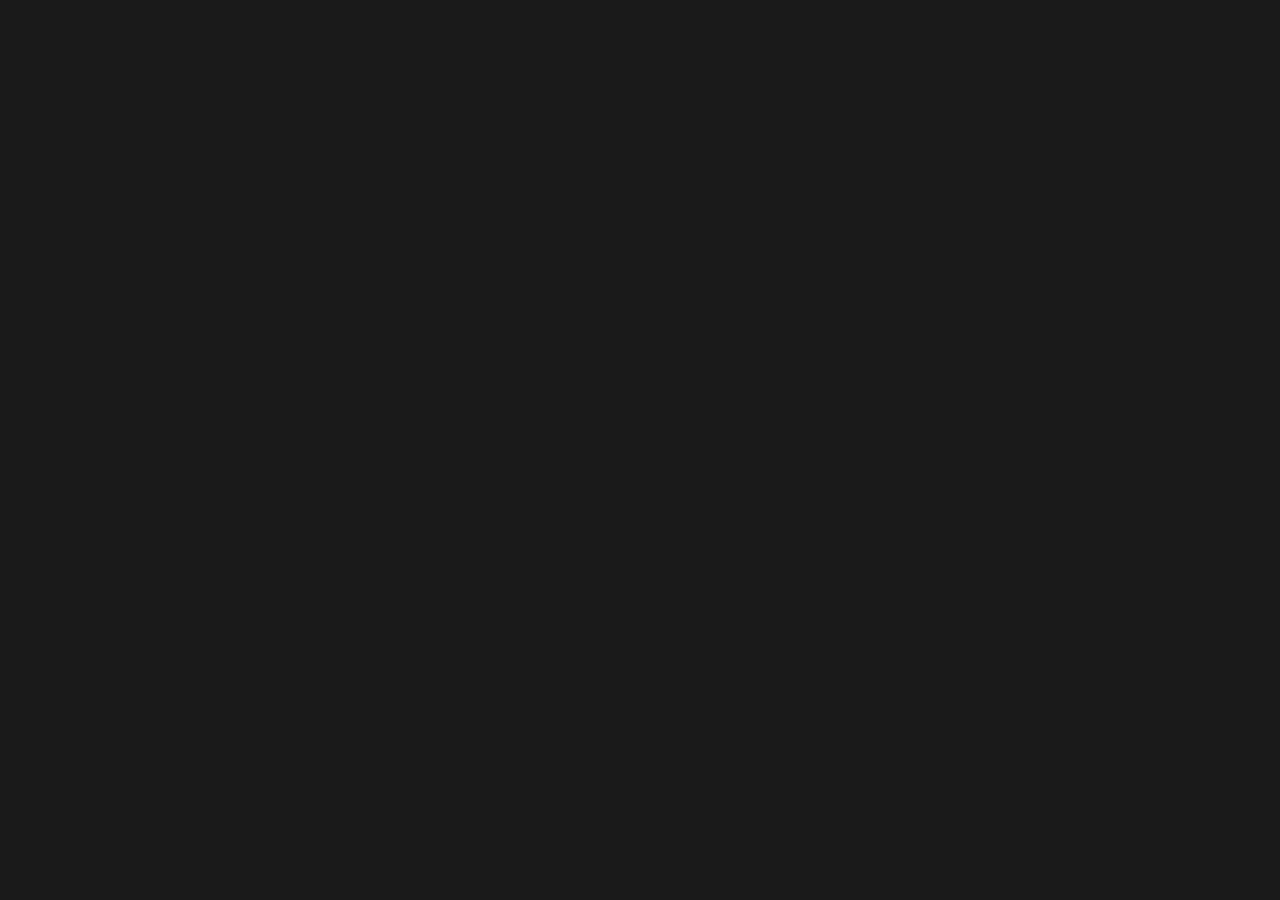
==== index.html @ 5239c280 "feat: create initial `index.html` establishing the main game layout, UI elements, and modals." ====
<!DOCTYPE html>
<html lang="en">

<head>
    <meta charset="UTF-8">
    <meta name="viewport" content="width=device-width, initial-scale=1.0, maximum-scale=1.0, user-scalable=no">
    <title>Gilded Depths</title>
    <link
        href="https://fonts.googleapis.com/css2?family=Cinzel:wght@400;700&family=Crimson+Text:ital,wght@0,400;0,700;1,400&family=Special+Elite&display=swap"
        rel="stylesheet">
    <link href="style.css?v=2" rel="stylesheet">



    <script type="importmap">
        {
            "imports": {
                "three": "https://unpkg.com/three@0.160.0/build/three.module.js",
                "three/addons/": "https://unpkg.com/three@0.160.0/examples/jsm/"
            }
        }
    </script>
    <script src="https://cdnjs.cloudflare.com/ajax/libs/tween.js/23.1.2/tween.umd.js"></script>
</head>

<body>
    <div class="sidebar">
        <div class="title-area">
            <img src="assets/images/logo.png" alt="Gilded Depths" style="width: 50%; height: auto; filter: drop-shadow(0 2px 4px #000);">
        </div>

        <div class="stat-block" id="sidebarStats" style="display: block;">
            <div style="display: flex; justify-content: space-between; align-items: flex-end;">
                <div style="flex-grow: 1;">
                    <div class="stat-label">Protagonist Vitality</div>
                    <div class="stat-value" id="hpValueSidebar">20</div>
                </div>
                <div style="text-align: right;">
                    <div class="stat-label">Floor</div>
                    <div class="stat-value" id="floorValue">1</div>
                </div>
            </div>
            <div class="health-bar" style="margin-top: 5px;">
                <div class="health-fill" id="hpBarSidebar" style="width: 100%"></div>
            </div>
            <div
                style="display: flex; justify-content: space-between; margin-top: 10px; font-size: 0.8rem; opacity: 0.8;">
                <div>Cleared: <span id="progressValue" style="color: var(--gold);">0 / 12</span></div>
                <div>Deck: <span id="deckValue" style="color: var(--gold);">44</span></div>
            </div>
        </div>

        <div class="stat-block" id="equippedWeaponSlot">
            <div class="stat-label">Main Armament</div>
            <div style="display: flex; align-items: center; gap: 10px; margin-top: 5px;">
                <div id="weaponArtSidebar"
                    style="width: 64px; height: 64px; background-size: cover; border: 1px solid var(--gold);"></div>
                <div>
                    <div id="weaponNameSidebar" style="font-weight: 700; color: var(--gold);">UNARMED</div>
                    <div id="weaponDurSidebar" style="font-size: 0.8rem; opacity: 0.7;">No limit</div>
                </div>
            </div>
        </div>

        <div class="log-container" id="gameLog">
            Welcome to the dungeon, traveler. Watch your step on the tiles.
        </div>

        <div style="margin-top: 15px; display: flex; flex-direction: column; gap:10px;">
            <button class="v2-btn" id="newGameBtn" style="width: 100%">NEW DIVE</button>
            <button class="v2-btn" id="viewToggleBtn" style="width: 100%; background:#444; color:#fff;">VIEW:
                3D</button>
        </div>
    </div>

    <div class="map-viewport" id="v3-container">
        <!-- Three.js renderer will be injected here -->
    </div>
    <canvas id="fxCanvas"
        style="position:fixed; top:0; left:0; width:100%; height:100%; pointer-events:none; z-index:5000;"></canvas>
    <!-- UI FX Canvas: renders textured projectiles and particles above the modal UI -->
    <canvas id="uiFxCanvas"
        style="position:fixed; top:0; left:0; width:100%; height:100%; pointer-events:none; z-index:99980;"></canvas>

    <!-- Avatar Selection Modal -->
    <div class="avatar-modal" id="avatarModal" style="display: none;">
        <div style="text-align: center;">
            <h2
                style="font-family: 'Cinzel', serif; color: var(--gold); font-size: 3rem; margin-bottom: 40px; text-shadow: 0 0 20px #000;">
                Choose Your Avatar</h2>
            <div class="avatar-options">
                <div class="avatar-card" onclick="selectAvatar('m')">
                    <div class="avatar-img" style="background-image: url('assets/images/rest_m_large.png')"></div>
                </div>
                <div class="avatar-card" onclick="selectAvatar('f')">
                    <div class="avatar-img" style="background-image: url('assets/images/rest_f_large.png')"></div>
                </div>
            </div>
        </div>
    </div>

    <!-- Encounter Modal -->
    <div class="modal-overlay" id="combatModal">

        <div class="combat-container" id="combatContainer">
            <div class="enemy-area" id="enemyArea">
                <!-- Cards inject here -->
            </div>

            <div class="player-combat-area">
                <!-- Segment 1: Consolidated Stats Area -->
                <div class="combat-segment-stats">
                    <div class="combat-message" id="combatMessage">Room Encounter! Pick 3 cards...</div>

                    <div class="stat-subgrid">
                        <!-- Col 1: Vitality & Meta -->
                        <div class="stat-col vitality">
                            <div class="stat-inline-header">
                                <div class="stat-label">PROTAGONIST VITALITY</div>
                                <div class="stat-label">FLOOR</div>
                            </div>
                            <div class="stat-main-values">
                                <div class="stat-value" id="hpValueModal">20</div>
                                <div class="stat-value" id="floorValueModal">1</div>
                            </div>
                            <div class="health-bar-container">
                                <div class="health-fill" id="hpBarModal"></div>
                            </div>
                            <div class="stat-meta-row">
                                <div>Cleared: <span id="progressValueModal" style="color:#fff;">2 / 12</span></div>
                                <div>Deck: <span id="deckValueModal" style="color:#fff;">40</span></div>
                            </div>
                        </div>

                        <!-- Col 2: Armament -->
                        <div class="stat-col armament">
                            <div class="stat-label" style="margin-bottom: 5px;">MAIN ARMAMENT</div>
                            <div class="weapon-info-row">
                                <div id="weaponArtModal" class="weapon-art-combat"></div>
                                <div class="weapon-text">
                                    <div id="weaponNameModal" class="weapon-name">BARE HANDS</div>
                                    <div id="weaponLastDealModal" class="weapon-detail">No limit</div>
                                    <div class="soul-coins-modal">Soul Coins: <span id="soulCoinsValueModal">0</span>
                                    </div>
                                </div>
                            </div>
                        </div>
                    </div>

                    <!-- Action Buttons Grounded in Segment 1 -->
                    <div class="btn-group" style="margin-top: 10px;">
                        <button class="v2-btn" id="modalAvoidBtn" disabled>TACTICAL RETREAT</button>
                        <button class="v2-btn" id="exitCombatBtn" style="display:none">CONTINUE ON</button>
                        <button class="v2-btn" id="descendBtn"
                            style="display:none; background: var(--gold); color: #000;">DESCEND</button>
                    </div>
                </div>

                <!-- Segment 2: Combat Inventory -->
                <div class="combat-segment-inventory">
                    <div class="stat-label" style="text-align:center; margin-bottom:5px;">Provisioning</div>
                    <div id="combatInventory" class="combat-inventory-grid">
                        <!-- Slots injected by JS -->
                    </div>
                </div>

                <!-- Segment 3: Trophy Shelf -->
                <div class="combat-segment-trophies">
                    <div class="stat-label" style="text-align:center; margin-bottom:5px;">Spoils</div>
                    <div class="trophy-container" id="trophyShelf">
                        <!-- Mini slain cards here -->
                    </div>
                </div>
            </div>
        </div>
    </div>
    </div>
    <!-- Bonfire UI -->
    <div id="bonfireUI"
        style="display:none; flex-direction:column; align-items:center; justify-content:center; width:calc(100% - 320px); height:100%; text-align:center;">
        <h2
            style="font-family:'Cinzel'; font-size:3rem; color:#ff6600; text-shadow:0 0 20px #ff4400; margin-bottom:20px;">
            BONFIRE LIT</h2>

        <!-- Avatar Rest Image -->
        <div id="bonfireImage"
            style="width:200px; height:300px; background-size:cover; background-position:center; border:4px solid #444; margin-bottom:20px; box-shadow:0 0 30px #ff4400;">
        </div>

        <div style="font-style:italic; margin-bottom:40px; color:#aaa;" id="bonfireStatus">Respite available.</div>
        <div style="display:flex; flex-direction:column; gap:20px; width:300px; margin:0 auto;">
            <button class="v2-btn" onclick="handleBonfire(1)" id="btnRest1">Light Rest (+5 HP) <span
                    style="font-size:0.8em; opacity:0.7;">(1 cost)</span></button>
            <button class="v2-btn" onclick="handleBonfire(2)" id="btnRest2">Deep Rest (+10 HP) <span
                    style="font-size:0.8em; opacity:0.7;">(2 costs)</span></button>
            <button class="v2-btn" onclick="handleBonfire(3)" id="btnRest3">Full Sleep (+15 HP) <span
                    style="font-size:0.8em; opacity:0.7;">(3 costs)</span></button>
            <button class="v2-btn" id="bonfireNotNowBtn"
                style="background:#555; color:#fff; margin-top:20px;">Leave</button>
        </div>
    </div>
    </div>

    <script type="module" src="scoundrel-3d.js"></script>
</body>

</html>
---- style.css ----
:root {
    --parchment: #f4e8d0;
    --ink: #1a1a1a;
    --blood: #8b0000;
    --gold: #d4af37;
    --shadow: rgba(0, 0, 0, 0.6);
    --grid-line: rgba(26, 26, 26, 0.1);
}

* {
    margin: 0;
    padding: 0;
    box-sizing: border-box;
    touch-action: manipulation;
}

body {
    background-color: #120d0a;
    color: var(--parchment);
    font-family: 'Crimson Text', serif;
    height: 100vh;
    width: 100vw;
    overflow: hidden;
    display: flex;
}

/* --- Sidebar Stats (Always Visible) --- */
.sidebar {
    display: none !important; /* Hidden as requested */
    width: 320px;
    background: url('assets/images/individuals/block_007.png') repeat;
    border-right: 4px solid #000;
    display: flex;
    flex-direction: column;
    padding: 20px;
    z-index: 2000;
    box-shadow: 5px 0 15px rgba(0, 0, 0, 0.8);
    transition: transform 0.3s ease;
}

.title-area {
    text-align: center;
    margin-bottom: 30px;
    border-bottom: 2px solid var(--gold);
    padding-bottom: 15px;
}

h1 {
    font-family: 'Cinzel', serif;
    font-size: 2.2rem;
    color: var(--gold);
    text-shadow: 2px 2px 2px #000;
}

.stat-block {
    background: rgba(0, 0, 0, 0.7);
    border: 1px solid var(--gold);
    padding: 15px;
    margin-bottom: 20px;
    position: relative;
    box-shadow: inset 0 0 10px #000;
}

.stat-label {
    font-family: 'Special Elite', cursive;
    font-size: 0.9rem;
    color: var(--gold);
    text-transform: uppercase;
    letter-spacing: 1px;
}

.stat-value {
    font-size: 2.8rem;
    font-weight: 700;
    text-align: right;
    line-height: 1;
}

.health-bar {
    height: 12px;
    background: #000;
    border: 1px solid #444;
    margin-top: 10px;
    width: 100%;
}

.health-fill {
    height: 100%;
    background: linear-gradient(to right, #800, #d00);
    transition: width 0.4s ease;
}

.weapon-card-mini {
    margin-top: 10px;
    padding: 10px;
    background: rgba(255, 255, 255, 0.05);
    border: 1px dashed var(--gold);
    font-size: 1.1rem;
    animation: fadeIn 0.5s ease-out;
}

@keyframes fadeIn {
    from {
        opacity: 0;
        transform: translateY(5px);
    }

    to {
        opacity: 1;
        transform: translateY(0);
    }
}

.log-container {
    flex-grow: 1;
    background: rgba(0, 0, 0, 0.4);
    padding: 10px;
    font-size: 0.9rem;
    overflow-y: auto;
    border: 1px solid #333;
    font-style: italic;
}

/* --- Main Map Area --- */
.map-viewport {
    flex-grow: 1;
    position: relative;
    background: #1a1a1a;
    overflow: hidden;
}

#dungeonCanvas {
    width: 100%;
    height: 100%;
    display: block;
}

/* --- Combat Modal (Pokemon Style) --- */
.modal-overlay {
    position: fixed;
    top: 0;
    left: 0;
    width: 100vw;
    height: 100vh;
    background: rgba(0, 0, 0, 0.85);
    z-index: 6000;
    /* Raised above FX canvas so it properly darkens the 3D map */
    display: none;
    justify-content: flex-end;
    /* Keep sidebar visible or simulate it */
}

/* UI FX elements (spawned during modal interactions) */
.ui-fx {
    position: fixed;
    pointer-events: none;
    will-change: transform, opacity;
    transform-origin: center;
    mix-blend-mode: screen;
    /* more visible on dark modal background */
}

.ui-fx img {
    display: block;
    width: 48px;
    height: 48px;
    user-select: none;
    pointer-events: none;
    filter: drop-shadow(0 12px 26px rgba(0, 0, 0, 0.7)) brightness(1.6) saturate(1.2);
}

/* UI projectile specific */
.ui-projectile {
    z-index: 99990;
    /* well above modal overlay content */
}

.ui-projectile img {
    width: auto;
    height: auto;
    max-width: 96px;
    max-height: 96px;
    filter: brightness(1.9) saturate(1.3) drop-shadow(0 12px 36px rgba(0, 0, 0, 0.8));
}

/* Small full-screen hit flash for impact clarity */
.ui-hit-flash {
    position: fixed;
    left: 0;
    top: 0;
    right: 0;
    bottom: 0;
    pointer-events: none;
    mix-blend-mode: screen;
    background: radial-gradient(circle at var(--fx-x, 50%) var(--fx-y, 50%), rgba(255, 220, 180, 0.45) 0%, rgba(255, 160, 120, 0.12) 20%, transparent 45%);
    opacity: 0;
    transition: opacity 240ms ease-out, transform 240ms ease-out;
    z-index: 99999;
    /* above ui canvas */
}

.ui-hit-flash.show {
    opacity: 1;
    transform: scale(1.01);
}

/* Subtle flash used when impact is over the player's HP UI */
.ui-hit-flash.small {
    mix-blend-mode: normal;
    /* avoid strong brightening */
    background: radial-gradient(circle at var(--fx-x, 50%) var(--fx-y, 50%), rgba(255, 220, 180, 0.18) 0%, rgba(255, 160, 120, 0.06) 12%, transparent 28%);
    transition: opacity 120ms ease-out, transform 120ms ease-out;
}

.ui-hit-flash.small.show {
    opacity: 1;
    transform: scale(1.0);
}

/* UI FX canvas styling */
#uiFxCanvas {
    position: fixed;
    top: 0;
    left: 0;
    width: 100%;
    height: 100%;
    pointer-events: none;
    z-index: 99980;
    /* above modal overlay but below full-screen flash */
    mix-blend-mode: screen;
    /* helps UI particles read over dark modal */
}


.combat-container {
    width: 100%;
    height: 100%;
    position: relative;
    display: flex;
    flex-direction: column;
    padding: 40px;
    justify-content: flex-start; /* Align content to top since dock is fixed bottom */
}

/* Top Right: Enemy Cards */
.enemy-area {
    align-self: flex-end;
    display: flex;
    gap: 20px;
    max-width: 800px;
    flex-wrap: wrap;
    justify-content: flex-end;
    margin-top: 60px; /* Spacing from top */
}

/* Boss Fight Grid Layout */
.enemy-area.boss-grid {
    display: grid;
    grid-template-columns: 160px 220px 160px;
    grid-template-rows: 220px 140px 140px;
    gap: 20px;
    justify-content: center;
    align-content: center;
    width: 100%;
    max-width: 800px;
    margin: 0 auto;
}

.card.boss-guardian {
    grid-column: 2;
    grid-row: 1;
    width: 100%;
    height: 100%;
    z-index: 10;
    border-color: #ff0000;
    box-shadow: 0 0 30px #8b0000;
}

.card.boss-weapon,
.card.boss-potion,
.card.boss-armor {
    border-color: #8b0000;
    box-shadow: 0 0 15px rgba(139, 0, 0, 0.6);
}

.card.boss-weapon {
    grid-column: 1;
    grid-row: 2;
    justify-self: end;
}

.card.boss-potion {
    grid-column: 3;
    grid-row: 2;
    justify-self: start;
}

.card.boss-armor {
    grid-column: 2;
    grid-row: 3;
    justify-self: center;
}

/* Bottom: Player Combat Info (Redesigned as 3 segments) */
.player-combat-area {
    align-self: stretch;
    background: rgba(0, 0, 0, 0.45);
    border-top: 4px solid var(--gold);
    display: flex;
    padding: 0;
    /* Remove padding to handle segments internally */
    min-height: 120px;
    box-shadow: 0 -10px 30px rgba(0, 0, 0, 0.5);
    backdrop-filter: blur(8px);
}

/* New Dock Mode for Player Area */
.player-combat-area.dock-mode {
    position: fixed;
    bottom: 0;
    left: 0;
    width: 100%;
    z-index: 7000; /* Above modal overlay */
    background: rgba(0, 0, 0, 0.9);
    border-top: 2px solid var(--gold);
    box-shadow: 0 -5px 25px rgba(0,0,0,0.8);
}

.combat-segment-stats,
.combat-segment-inventory,
.combat-segment-trophies {
    flex: 1;
    padding: 10px;
    display: flex;
    flex-direction: column;
    border-right: 1px solid rgba(212, 175, 55, 0.2);
}

.combat-segment-trophies {
    border-right: none;
}

.combat-segment-stats {
    flex: 1.6;
    /* More room for consolidated info */
    justify-content: flex-start;
}

.stat-subgrid {
    display: flex;
    gap: 20px;
    margin-top: 5px;
    align-items: flex-start;
}

.stat-col {
    flex: 1;
    display: flex;
    flex-direction: column;
    min-width: 0;
}

.stat-inline-header {
    display: flex;
    justify-content: space-between;
}

.stat-main-values {
    display: flex;
    justify-content: space-between;
    align-items: baseline;
}

.stat-value {
    font-size: 1.5rem;
    font-weight: 700;
    line-height: 1;
    color: #fff;
}

.stat-meta-row {
    display: flex;
    justify-content: space-between;
    font-size: 0.7rem;
    color: var(--gold);
    margin-top: 5px;
    opacity: 0.9;
}

.weapon-info-row {
    display: flex;
    gap: 12px;
    align-items: center;
}

.weapon-art-combat {
    width: 42px;
    height: 42px;
    background: rgba(0, 0, 0, 0.5);
    border: 1px solid var(--gold);
    background-size: 900% 100%;
    flex-shrink: 0;
}

.weapon-text {
    display: flex;
    flex-direction: column;
    gap: 2px;
}

.soul-coins-modal {
    margin-top: 4px;
    color: var(--gold);
    font-size: 0.9rem;
    font-weight: 700;
}

.health-bar-container {
    height: 10px;
    background: #000;
    border: 1px solid #444;
    margin-top: 5px;
    position: relative;
    overflow: hidden;
}

.weapon-name {
    font-weight: 700;
    font-size: 1rem;
    color: var(--gold);
    text-transform: uppercase;
}

.weapon-detail {
    font-size: 0.8rem;
    font-style: italic;
    opacity: 0.7;
}

/* Middle: Inventory Flex Row */
.combat-segment-inventory {
    flex: 1.5;
    justify-content: center;
    align-items: center;
}

.combat-inventory-grid {
    display: flex;
    flex-wrap: wrap;
    gap: 10px;
    width: 100%;
    justify-content: center;
}

.combat-inventory-grid>div {
    width: 48px;
    height: 48px;
    background: rgba(255, 255, 255, 0.05);
    border: 1px solid rgba(212, 175, 55, 0.4);
    box-shadow: 0 4px 10px rgba(0, 0, 0, 0.3);
    flex-shrink: 0;
}

/* Right: Trophy Shelf */
.trophy-container {
    flex-grow: 1;
    display: flex;
    flex-wrap: wrap;
    gap: 8px;
    padding: 10px 0;
    overflow-y: auto;
    align-content: flex-start;
}

.mini-trophy {
    width: 32px;
    height: 44px;
    padding: 2px;
}

.card {
    width: 160px;
    aspect-ratio: 2.5/3.5;
    background: rgba(244, 232, 208, 0.1);
    /* Very faint parchment tint */
    color: var(--parchment);
    border-radius: 8px;
    border: 6px solid #222;
    padding: 12px;
    display: flex;
    flex-direction: column;
    cursor: pointer;
    transition: transform 0.2s, box-shadow 0.2s;
    position: relative;
    box-shadow: 0 10px 20px rgba(0, 0, 0, 0.5);
    overflow: hidden;
    /* Keep art inside */
    transform-style: preserve-3d;
    /* allow 3D flip */
    backface-visibility: hidden;
}

/* Card death flip (3D) */
.card.dead-flip {
    transform-origin: center;
    transform: rotateX(90deg) scale(0.6);
    opacity: 0;
    transition: transform 420ms cubic-bezier(0.2, 0.8, 0.2, 1), opacity 320ms ease;
}

.card:hover {
    transform: translateY(-20px) scale(1.05);
    box-shadow: 0 15px 30px rgba(0, 0, 0, 0.8), 0 0 20px var(--gold);
}

.card.monster {
    background-color: rgba(139, 0, 0, 0.2);
    color: var(--parchment);
    border-color: #8b0000;
}

.card.weapon {
    background-color: rgba(68, 68, 68, 0.4);
    color: var(--parchment);
    border-color: #444;
}

.card.potion {
    background-color: rgba(0, 102, 0, 0.2);
    color: var(--parchment);
    border-color: #006600;
}

.card.gift {
    background-color: rgba(212, 175, 55, 0.2);
    color: var(--gold);
    border-color: var(--gold);
    box-shadow: 0 0 15px var(--gold);
}

.card.bonfire {
    background-color: rgba(255, 102, 0, 0.2);
    color: #ff6600;
    border-color: #ff6600;
    box-shadow: 0 0 15px #ff6600;
}

.card .suit {
    font-size: 2.5rem;
    line-height: 1;
    margin-bottom: 5px;
}

.card .val {
    font-family: 'Cinzel', serif;
    font-size: 3rem;
    font-weight: 700;
    line-height: 1;
}

.card .name {
    font-family: 'Special Elite', cursive;
    font-size: 0.85rem;
    margin-top: auto;
    background: rgba(0, 0, 0, 0.7);
    color: #fff;
    padding: 5px;
    text-transform: uppercase;
    border-top: 1px solid var(--gold);
}

.card-art-container {
    position: absolute;
    top: 0;
    left: 0;
    width: 100%;
    height: 100%;
    background-size: 900% 100%;
    z-index: 0;
    filter: brightness(0.7);
}

.card .suit,
.card .val,
.card .name {
    position: relative;
    z-index: 1;
    text-shadow: 2px 2px 4px #000;
}

/* Trophy Styles */
.trophy-container {
    flex-grow: 1;
    display: flex;
    flex-wrap: wrap;
    gap: 8px;
    padding-left: 20px;
    border-left: 1px solid rgba(212, 175, 55, 0.3);
    max-height: 90px;
    overflow-y: auto;
    align-content: flex-start;
}

.mini-trophy {
    width: 40px;
    aspect-ratio: 2.5/3.5;
    background: #2e1a1a;
    border: 1px solid #800;
    color: #d00;
    display: flex;
    flex-direction: column;
    align-items: center;
    justify-content: center;
    font-size: 0.7rem;
    font-family: 'Special Elite', cursive;
    border-radius: 2px;
    position: relative;
}

.mini-trophy .suit {
    font-size: 0.9rem;
    line-height: 1;
    margin-bottom: 1px;
}

.mini-trophy .val {
    font-weight: bold;
    font-size: 0.8rem;
    line-height: 1;
}

.mini-trophy.red {
    color: #800;
    border-color: #800;
    background: #fff;
}

.mini-trophy.black {
    color: #333;
    border-color: #333;
    background: #eee;
}

/* Deal Animation */
@keyframes cardDeal {
    from {
        transform: translate(-300px, -200px) rotate(-45deg);
        opacity: 0;
    }

    to {
        transform: translate(0, 0) rotate(0deg);
        opacity: 1;
    }
}

.card.dealing {
    animation: cardDeal 0.5s cubic-bezier(0.175, 0.885, 0.32, 1.275) backwards;
}

.combat-message {
    font-family: 'Special Elite', cursive;
    font-size: 1.5rem;
    color: var(--parchment);
    margin-bottom: 10px;
    min-height: 2em;
    /* Ensure stability during text updates */
    display: flex;
    align-items: center;
}

.btn-group {
    display: flex;
    gap: 15px;
}

.v2-btn {
    background: var(--gold);
    color: #000;
    border: none;
    padding: 12px 24px;
    font-family: 'Cinzel', serif;
    font-weight: 700;
    font-size: 1rem;
    cursor: pointer;
    box-shadow: 4px 4px 0 var(--ink);
}

.v2-btn:hover {
    background: #fff;
}

.v2-btn:disabled {
    opacity: 0.4;
    cursor: not-allowed;
}

/* Mobile Adjustments */
@media (max-width: 900px) {
    body {
        flex-direction: column-reverse;
    }

    .sidebar {
        width: 100%;
        height: 200px;
        border-right: none;
        border-top: 4px solid var(--ink);
    }

    .combat-container {
        width: 100%;
    }
}

/* Avatar Selection */
.avatar-modal {
    position: fixed;
    top: 0;;
    left: 0;
    width: 100%;
    height: 100%;
    background: rgba(0, 0, 0, 0.9);
    display: flex;
    justify-content: center;
    align-items: center;
    z-index: 6000;
}

.avatar-options {
    display: flex;
    gap: 40px;
    max-width: 900px;
}

.avatar-card {
    width: 300px;
    cursor: pointer;
    transition: transform 0.2s, box-shadow 0.2s;
    border: 4px solid transparent;
    text-align: center;
}

.avatar-card:hover {
    transform: scale(1.05);
    border-color: var(--gold);
    box-shadow: 0 0 30px var(--gold);
}

.avatar-img {
    width: 100%;
    aspect-ratio: 2/3;
    background-size: cover;
    background-position: center;
    margin-bottom: 20px;
}

.avatar-card span {
    font-family: 'Cinzel', serif;
    font-size: 1.5rem;
    color: var(--gold);
    display: block;
}

/* Animated Card */
@keyframes anime-card-art {
    0% {
        background-position: 0% 0%;
    }

    100% {
        background-position: 100% 0%;
    }
}

.animated-card-art {
    animation: anime-card-art 2s steps(24) infinite !important;
}

#merchantPortrait {
    position: fixed;
    z-index: 6001;
    pointer-events: none;
    display: none;
    /* Controlled by JS */
    flex-direction: column;
    justify-content: flex-end;
    transition: height 0.3s ease-out, bottom 0.3s ease-out;
}

#merchantPortrait img {
    height: 100%;
    width: auto;
    filter: drop-shadow(0 0 15px rgba(0, 0, 0, 0.6));
    object-fit: contain;
}

/* Floating Control Box */
.control-box {
    position: fixed;
    top: 20px;
    left: 20px;
    width: 320px;
    max-height: 400px;
    background: rgba(0, 0, 0, 0.7);
    border: 1px solid var(--gold);
    padding: 15px;
    z-index: 5000;
    display: flex;
    flex-direction: column;
    gap: 10px;
    pointer-events: auto;
}

/* --- Bonfire UI --- */
#bonfireUI {
    position: fixed;
    top: 0;
    left: 0;
    width: 100% !important;
    height: 100% !important;
    z-index: 6500; /* Above modal overlay (6000), below Dock (7000) */
    display: none; /* Toggled by JS */
    flex-direction: column;
    align-items: center;
    justify-content: center;
    padding-bottom: 220px; /* Increased to ensure buttons clear the dock */
    pointer-events: auto;
}

#bonfireUI h2 {
    color: var(--gold);
    font-family: 'Cinzel', serif;
    font-size: 3rem;
    margin-bottom: 20px;
    text-shadow: 0 2px 4px #000;
}

#bonfireStatus {
    font-size: 1.5rem;
    color: #fff;
    margin-bottom: 30px;
}

#bonfireImage {
    width: 300px;
    height: 300px;
    margin-bottom: 30px;
}

/* --- Title Screen / Attract Mode --- */
#gameLogo {
    position: fixed;
    top: 15%;
    left: 50%;
    transform: translateX(-50%);
    width: 600px;
    max-width: 90%;
    z-index: 5500; /* Below modal (6000), above 3D (0) */
    pointer-events: none;
    filter: drop-shadow(0 0 20px #000);
    transition: opacity 1s ease;
}

/* --- Inventory Modal (Diablo Style) --- */
#inventoryModal {
    display: none; /* Toggled by JS */
    align-items: center;
    justify-content: center;
    z-index: 7500; /* Above dock (7000) */
}

.inventory-content {
    width: 900px;
    max-width: 95vw;
    height: 700px;
    max-height: 90vh;
    background: rgba(10, 10, 10, 0.95);
    border: 2px solid var(--gold);
    box-shadow: 0 0 50px rgba(0,0,0,0.8);
    display: grid;
    grid-template-columns: 1fr 1fr;
    grid-template-rows: 1fr 120px;
    padding: 20px;
    gap: 20px;
    position: relative;
}

.inventory-left {
    grid-column: 1;
    grid-row: 1;
    position: relative;
    border: 1px solid #333;
    background: #151515;
    display: flex;
    justify-content: center;
    align-items: center;
}

.paper-doll {
    width: 300px;
    height: 450px;
    background-size: contain;
    background-repeat: no-repeat;
    background-position: center;
    position: relative;
}

/* Equipment Slots positioned over the doll */
.equip-slot {
    position: absolute;
    width: 64px;
    height: 64px;
    background: rgba(255, 255, 255, 0.05);
    border: 1px solid var(--gold);
    box-shadow: inset 0 0 10px #000;
    cursor: pointer;
}

.equip-slot.head { top: 10px; left: 118px; }
.equip-slot.chest { top: 100px; left: 118px; }
.equip-slot.hands { top: 180px; left: 20px; } /* Left side */
.equip-slot.weapon { top: 180px; right: 20px; } /* Right side (Main Hand) */
.equip-slot.legs { top: 300px; left: 118px; }

.inventory-right {
    grid-column: 2;
    grid-row: 1;
    display: flex;
    flex-direction: column;
}

.backpack-grid {
    display: grid;
    grid-template-columns: repeat(6, 1fr);
    grid-template-rows: repeat(4, 1fr);
    gap: 5px;
    margin-top: 10px;
}

.inv-slot {
    aspect-ratio: 1;
    background: rgba(50, 50, 50, 0.3);
    border: 1px solid #444;
    cursor: pointer;
    position: relative;
}

.inv-slot:hover { border-color: #888; }

.inventory-bottom {
    grid-column: 1 / span 2;
    grid-row: 2;
    border-top: 1px solid #333;
    padding-top: 10px;
}

.hotbar-grid {
    display: flex;
    gap: 10px;
    margin-top: 10px;
}

/* --- Inventory Modal (Diablo Style) --- */
#inventoryModal {
    display: none; /* Toggled by JS */
    align-items: center;
    justify-content: center;
    z-index: 7500; /* Above dock (7000) */
}

.inventory-content {
    width: 900px;
    max-width: 95vw;
    height: 700px;
    max-height: 90vh;
    background: rgba(10, 10, 10, 0.95);
    border: 2px solid var(--gold);
    box-shadow: 0 0 50px rgba(0,0,0,0.8);
    display: grid;
    grid-template-columns: 1fr 1fr;
    grid-template-rows: 1fr 120px;
    padding: 20px;
    gap: 20px;
    position: relative;
}

.inventory-left {
    grid-column: 1;
    grid-row: 1;
    position: relative;
    border: 1px solid #333;
    background: #151515;
    display: flex;
    justify-content: center;
    align-items: center;
}

.paper-doll {
    width: 300px;
    height: 450px;
    background-size: contain;
    background-repeat: no-repeat;
    background-position: center;
    position: relative;
}

/* Equipment Slots positioned over the doll */
.equip-slot {
    position: absolute;
    width: 64px;
    height: 64px;
    background: rgba(255, 255, 255, 0.05);
    border: 1px solid var(--gold);
    box-shadow: inset 0 0 10px #000;
    cursor: pointer;
}

.equip-slot.head { top: 10px; left: 118px; }
.equip-slot.chest { top: 100px; left: 118px; }
.equip-slot.hands { top: 180px; left: 20px; } /* Left side */
.equip-slot.weapon { top: 180px; right: 20px; } /* Right side (Main Hand) */
.equip-slot.legs { top: 300px; left: 118px; }

.inventory-right {
    grid-column: 2;
    grid-row: 1;
    display: flex;
    flex-direction: column;
}

.backpack-grid {
    display: grid;
    grid-template-columns: repeat(6, 1fr);
    grid-template-rows: repeat(4, 1fr);
    gap: 5px;
    margin-top: 10px;
}

.inv-slot {
    aspect-ratio: 1;
    background: rgba(50, 50, 50, 0.3);
    border: 1px solid #444;
    cursor: pointer;
    position: relative;
}

.inv-slot:hover { border-color: #888; }

.inventory-bottom {
    grid-column: 1 / span 2;
    grid-row: 2;
    border-top: 1px solid #333;
    padding-top: 10px;
    display: flex;
    gap: 20px;
}

.hotbar-grid {
    display: flex;
    gap: 10px;
    margin-top: 10px;
}

.inventory-hotbar-section {
    flex: 0 0 auto;
}

.inventory-desc-section {
    flex: 1;
    border-left: 1px solid #333;
    padding-left: 20px;
    color: #ccc;
    font-family: 'Special Elite', cursive;
    font-size: 0.9rem;
    display: flex;
    flex-direction: column;
    justify-content: center;
}

.desc-title {
    color: var(--gold);
    font-family: 'Cinzel', serif;
    font-size: 1.2rem;
    margin-bottom: 5px;
}

/* --- Class & Mode Selection --- */
.class-selection-container {
    display: flex;
    gap: 20px;
    justify-content: center;
    margin-bottom: 30px;
}

.class-card {
    width: 220px;
    background: rgba(0, 0, 0, 0.8);
    border: 2px solid #444;
    padding: 15px;
    cursor: pointer;
    transition: all 0.2s;
    text-align: center;
}

.class-card:hover, .class-card.selected {
    border-color: var(--gold);
    background: rgba(212, 175, 55, 0.1);
    transform: translateY(-5px);
    box-shadow: 0 5px 15px rgba(212, 175, 55, 0.2);
}

.class-name {
    font-family: 'Cinzel', serif;
    font-size: 1.4rem;
    color: var(--gold);
    margin-bottom: 10px;
}

.class-desc {
    font-size: 0.9rem;
    color: #ccc;
    line-height: 1.4;
}

.mode-selection {
    display: flex;
    gap: 20px;
    justify-content: center;
    margin-bottom: 30px;
    font-family: 'Cinzel', serif;
}

.mode-option label {
    cursor: pointer;
    color: var(--parchment);
    font-size: 1.1rem;
}

.class-icon-display {
    position: absolute;
    top: 15px;
    left: 15px;
    width: 48px;
    height: 48px;
    background-size: 900% 100%;
    border: 2px solid var(--gold);
    background-color: rgba(0,0,0,0.5);
    box-shadow: 0 0 15px rgba(212, 175, 55, 0.3);
    z-index: 10;
}

.item-durability {
    position: absolute;
    bottom: 2px;
    right: 2px;
    font-size: 10px;
    color: #fff;
    background: rgba(0,0,0,0.7);
    padding: 1px 3px;
    border-radius: 3px;
    pointer-events: none;
    font-family: 'Cinzel', serif;
}

/* --- Trap UI --- */
#trapUI {
    position: fixed;
    top: 0;
    left: 0;
    width: 100% !important;
    height: 100% !important;
    z-index: 6500;
    display: none;
    flex-direction: column;
    align-items: center;
    justify-content: center;
    padding-bottom: 220px;
    pointer-events: auto;
    background: rgba(0, 0, 0, 0.85);
}

.trap-option-btn {
    width: 300px;
    margin-bottom: 15px;
    display: flex;
    justify-content: space-between;
    align-items: center;
}

/* --- Intro Sequence --- */
#introModal {
    position: fixed;
    top: 0;
    left: 0;
    width: 100%;
    height: 100%;
    background: #000;
    z-index: 8000; /* Above everything */
    display: none;
    flex-direction: column;
    justify-content: center;
    align-items: center;
}

.intro-panel {
    width: 800px;
    max-width: 95vw;
    height: 500px;
    max-height: 60vh;
    background-size: cover;
    background-position: center;
    border: 2px solid var(--gold);
    box-shadow: 0 0 50px rgba(0,0,0,0.8);
    position: relative;
    display: flex;
    flex-direction: column;
    justify-content: flex-end;
}

.intro-text-overlay {
    background: rgba(0, 0, 0, 0.85);
    color: var(--parchment);
    padding: 20px;
    font-family: 'Crimson Text', serif;
    font-size: 1.2rem;
    text-align: center;
    border-top: 1px solid var(--gold);
    min-height: 120px;
    max-height: 180px;
    overflow-y: auto;
    display: flex;
    align-items: center;
    justify-content: center;
    text-shadow: 0 2px 4px #000;
}

.intro-controls {
    margin-top: 20px;
    display: flex;
    gap: 20px;
}

/* --- Lockpick Minigame --- */
#lockpickUI {
    position: fixed;
    top: 0;
    left: 0;
    width: 100%;
    height: 100%;
    background: rgba(0, 0, 0, 0.9);
    z-index: 7000;
    display: none;
    flex-direction: column;
    align-items: center;
    justify-content: center;
}

#lockpickCanvas {
    border: 4px solid var(--gold);
    box-shadow: 0 0 30px rgba(212, 175, 55, 0.2);
    background: #000;
    cursor: crosshair;
}

.sell-slot {
    margin-top: 10px;
    border: 1px dashed var(--gold);
    background: rgba(212, 175, 55, 0.1);
    color: var(--gold);
    text-align: center;
    padding: 15px;
    font-family: 'Cinzel', serif;
    cursor: pointer;
    transition: background 0.2s;
}

.sell-slot:hover {
    background: rgba(212, 175, 55, 0.3);
}

/* --- Anvil / Crafting --- */
.anvil-section {
    margin-top: 15px;
    border-top: 1px solid #333;
    padding-top: 10px;
    text-align: center;
}
.anvil-slots {
    display: flex;
    justify-content: center;
    gap: 15px;
    margin: 10px 0;
}
.anvil-slot {
    width: 64px;
    height: 64px;
    border: 1px dashed #666;
    background: rgba(0,0,0,0.3);
    position: relative;
    cursor: pointer;
}
.anvil-slot:hover {
    border-color: var(--gold);
    background: rgba(212, 175, 55, 0.1);
}
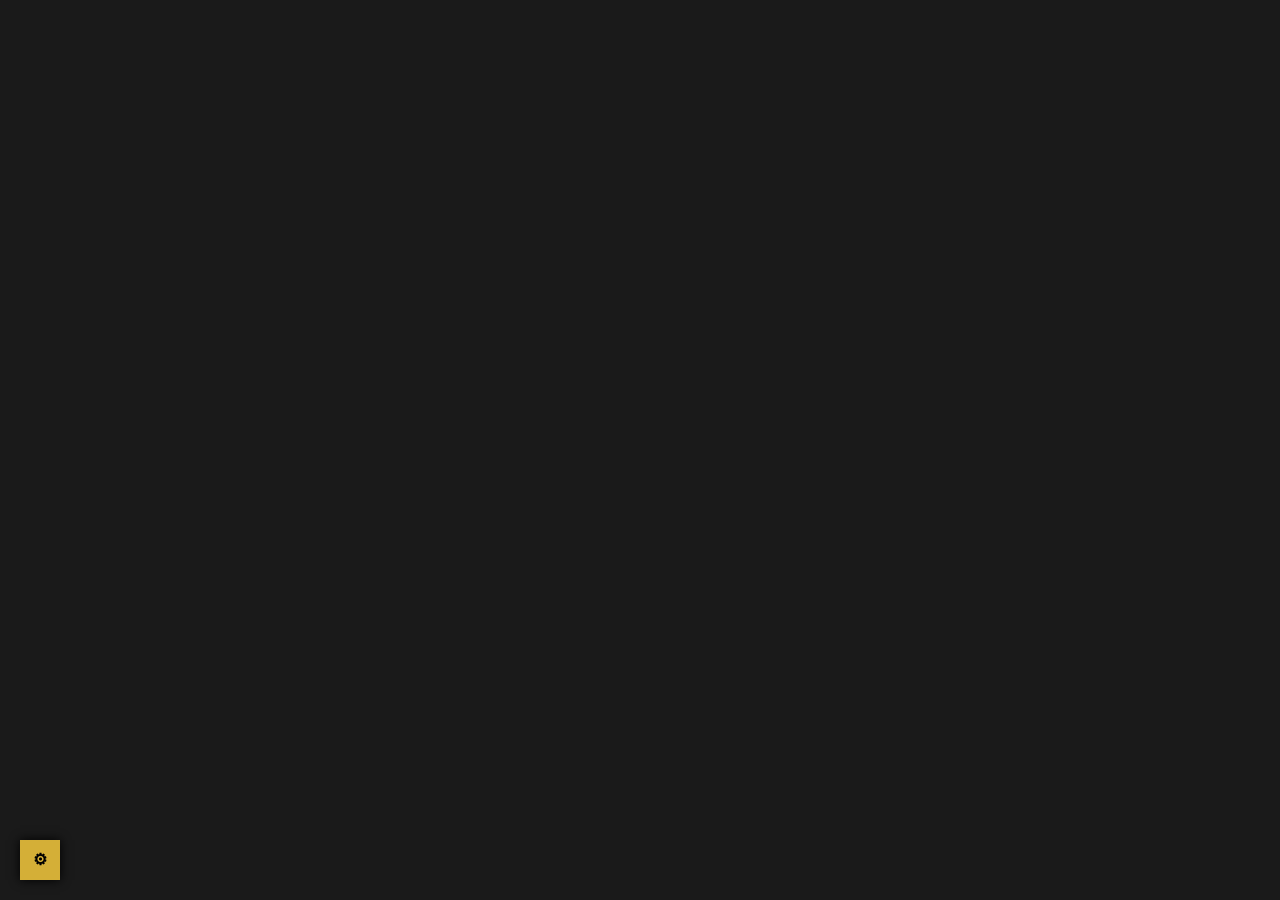
==== commit 7646871e: "rename to index.html" ====
--- a/index.html
+++ b/index.html
@@ -76,6 +76,48 @@
     <div class="map-viewport" id="v3-container">
         <!-- Three.js renderer will be injected here -->
     </div>
+
+    <!-- Gameplay Options Button (Persistent Bottom Left) -->
+    <button id="gameplayOptionsBtn" class="v2-btn" title="Options" style="position:fixed; bottom:20px; left:20px; width:40px; height:40px; padding:0; display:flex; align-items:center; justify-content:center; z-index:9005; box-shadow:0 0 10px #000;">
+        ⚙
+    </button>
+    
+    <!-- Gameplay Inventory Bar (Bottom Center) -->
+    <div id="gameplayInventoryBar" style="position:fixed; bottom:20px; left:50%; transform:translateX(-50%); display:none; align-items:center; gap:10px; z-index:9005; background:rgba(0,0,0,0.85); padding:8px 15px; border:2px solid var(--gold); border-radius:30px; box-shadow:0 0 15px #000;">
+        <!-- Equipped Weapon -->
+        <div id="mapWeaponBtn" title="Inventory" style="width:48px; height:48px; border:1px solid #666; cursor:pointer; background-size:cover; background-position:center; position:relative;">
+            <!-- Durability indicator gets injected here -->
+        </div>
+        
+        <!-- Fuel Bar (Vertical Meter) -->
+        <div class="fuel-meter-container" style="width:12px; height:36px; background:#111; border:1px solid #444; position:relative; margin:0 5px; box-shadow:inset 0 0 4px #000;" title="Torch Fuel">
+            <div id="mapFuelBar" style="position:absolute; bottom:0; left:0; width:100%; background:linear-gradient(to top, #ff4400, #ffaa44); height:50%; transition:height 0.3s;"></div>
+        </div>
+
+        <!-- Hotbar Slots in Map View -->
+        <div id="mapHotbar" style="display:flex; gap:6px;">
+            <!-- Injected by JS -->
+        </div>
+    </div>
+    
+    <!-- Attraction Overlay (Start Screen) -->
+    <div id="attractionOverlay" style="position:fixed; top:0; left:0; width:100%; height:100%; z-index:9000; cursor:pointer; display:none;">
+        <div style="position:absolute; bottom:10%; width:100%; text-align:center; color:#fff; font-family:'Cinzel'; font-size:1.5rem; text-shadow:0 0 10px #000; animation: pulse 2s infinite;">
+            Click or Tap to Start...
+        </div>
+        <!-- Options Button moved to global gameplayOptionsBtn -->
+    </div>
+
+    <!-- Start Menu Modal -->
+    <div id="startMenuModal" class="modal-overlay" style="display:none; z-index:9100;">
+         <div class="dash-panel" style="width:300px; text-align:center; gap:20px; padding:30px; border: 2px solid var(--gold); background: rgba(0,0,0,0.9);">
+             <img src="assets/images/logo.png" style="width:100%; margin-bottom:20px; filter: drop-shadow(0 0 10px var(--gold));">
+             <button class="v2-btn" id="startNewDiveBtn" style="width:100%; margin-bottom:10px;">NEW DIVE</button>
+             <button class="v2-btn" id="continueDiveBtn" style="width:100%; display:none;">CONTINUE</button>
+             <button class="v2-btn" onclick="document.getElementById('startMenuModal').style.display='none'" style="width: 100%; margin-top: 10px; background: #444;">Back</button>
+         </div>
+    </div>
+
     <canvas id="fxCanvas"
         style="position:fixed; top:0; left:0; width:100%; height:100%; pointer-events:none; z-index:5000;"></canvas>
     <!-- UI FX Canvas: renders textured projectiles and particles above the modal UI -->
@@ -107,71 +149,81 @@
                 <!-- Cards inject here -->
             </div>
 
-            <div class="player-combat-area">
-                <!-- Segment 1: Consolidated Stats Area -->
-                <div class="combat-segment-stats">
-                    <div class="combat-message" id="combatMessage">Room Encounter! Pick 3 cards...</div>
-
-                    <div class="stat-subgrid">
-                        <!-- Col 1: Vitality & Meta -->
-                        <div class="stat-col vitality">
-                            <div class="stat-inline-header">
-                                <div class="stat-label">PROTAGONIST VITALITY</div>
-                                <div class="stat-label">FLOOR</div>
+            <!-- New "Compact Dashboard" Layout -->
+            <div class="dashboard-wrapper">
+                
+                <!-- Left Panel: Hero Plate (Stats + Action) -->
+                <div class="dash-panel hero-plate">
+                    <!-- Top: HP & Status -->
+                    <div class="vitality-row">
+                        <div style="text-align:right;">
+                            <div class="hp-big" id="hpValueModal">20</div>
+                            <div class="hp-label-small">Vitality</div>
+                        </div>
+                        <div style="flex-grow:1;">
+                            <div class="hp-bar-compact">
+                                <div class="hp-fill-compact" id="hpBarModal"></div>
                             </div>
-                            <div class="stat-main-values">
-                                <div class="stat-value" id="hpValueModal">20</div>
-                                <div class="stat-value" id="floorValueModal">1</div>
+                            <div style="display:flex; justify-content:space-between; margin-top:2px;">
+                                <div class="hp-label-small"><span id="combatMessage" style="text-transform:none; color:#ddd; font-style:italic;">Make your move...</span></div>
                             </div>
-                            <div class="health-bar-container">
-                                <div class="health-fill" id="hpBarModal"></div>
+                        </div>
+                    </div>
+
+                    <!-- Middle: Weapon & Meta Data -->
+                    <div class="hero-info-grid">
+                        <!-- Weapon Block -->
+                        <div class="weapon-box">
+                            <div id="weaponArtModal" class="weapon-icon-sq" style="background-image:none;"></div>
+                            <div class="weapon-details">
+                                <div id="weaponLastDealModal" class="durability-text">Durability: ∞</div>
+                                <div class="soul-coins-text"><span id="soulCoinsValueModal">0</span> Coins</div>
                             </div>
-                            <div class="stat-meta-row">
-                                <div>Cleared: <span id="progressValueModal" style="color:#fff;">2 / 12</span></div>
-                                <div>Deck: <span id="deckValueModal" style="color:#fff;">40</span></div>
-                            </div>
-                        </div>
-
-                        <!-- Col 2: Armament -->
-                        <div class="stat-col armament">
-                            <div class="stat-label" style="margin-bottom: 5px;">MAIN ARMAMENT</div>
-                            <div class="weapon-info-row">
-                                <div id="weaponArtModal" class="weapon-art-combat"></div>
-                                <div class="weapon-text">
-                                    <div id="weaponNameModal" class="weapon-name">BARE HANDS</div>
-                                    <div id="weaponLastDealModal" class="weapon-detail">No limit</div>
-                                    <div class="soul-coins-modal">Soul Coins: <span id="soulCoinsValueModal">0</span>
-                                    </div>
-                                </div>
-                            </div>
-                        </div>
-                    </div>
-
-                    <!-- Action Buttons Grounded in Segment 1 -->
-                    <div class="btn-group" style="margin-top: 10px;">
-                        <button class="v2-btn" id="modalAvoidBtn" disabled>TACTICAL RETREAT</button>
-                        <button class="v2-btn" id="exitCombatBtn" style="display:none">CONTINUE ON</button>
-                        <button class="v2-btn" id="descendBtn"
-                            style="display:none; background: var(--gold); color: #000;">DESCEND</button>
-                    </div>
-                </div>
-
-                <!-- Segment 2: Combat Inventory -->
-                <div class="combat-segment-inventory">
-                    <div class="stat-label" style="text-align:center; margin-bottom:5px;">Provisioning</div>
-                    <div id="combatInventory" class="combat-inventory-grid">
-                        <!-- Slots injected by JS -->
-                    </div>
-                </div>
-
-                <!-- Segment 3: Trophy Shelf -->
-                <div class="combat-segment-trophies">
-                    <div class="stat-label" style="text-align:center; margin-bottom:5px;">Spoils</div>
-                    <div class="trophy-container" id="trophyShelf">
-                        <!-- Mini slain cards here -->
-                    </div>
-                </div>
-            </div>
+                        </div>
+
+                        <!-- Fuel Gauge (Vertical) -->
+                        <div class="fuel-gauge-container" title="Torch Fuel">
+                            <div class="fuel-fill" id="torchFuelBar" style="height: 50%;"></div>
+                            <div class="fuel-label">FUEL</div>
+                        </div>
+
+                        <!-- Meta Info (Right aligned) -->
+                        <div class="meta-box">
+                            <div class="meta-row">Floor <span class="meta-val" id="floorValueModal">1</span></div>
+                            <div class="meta-row">Deck <span class="meta-val" id="deckValueModal">44</span></div>
+                            <div class="meta-row">Cleared <span class="meta-val" id="progressValueModal">0/12</span></div>
+                        </div>
+                    </div>
+
+                    <!-- Bottom: Action Buttons -->
+                    <div class="hero-actions">
+                        <button class="btn-compact" id="modalAvoidBtn" disabled>Retreat</button>
+                        <button class="btn-compact" id="exitCombatBtn" style="display:none;">Continue</button>
+                        <button class="btn-compact btn-descend" id="descendBtn" style="display:none;">Descend Stairs</button>
+                    </div>
+                </div>
+
+                <!-- Right Panel: Loot Locker -->
+                <div class="dash-panel loot-locker">
+                    <div class="loot-header">PROVISIONING & SPOILS</div>
+                    <div class="loot-flex">
+                        <!-- Inventory Slots -->
+                        <div id="combatInventory" class="combat-inventory-grid">
+                            <!-- Injected by JS -->
+                        </div>
+                        
+                        <div class="vertical-divider"></div>
+
+                        <!-- Trophy Shelf -->
+                        <div class="trophy-container" id="trophyShelf">
+                            <!-- Injected by JS -->
+                        </div>
+                    </div>
+                </div>
+
+            </div>
+            <!-- End Dashboard Wrapper -->
+
         </div>
     </div>
     </div>
@@ -179,8 +231,13 @@
     <div id="bonfireUI"
         style="display:none; flex-direction:column; align-items:center; justify-content:center; width:calc(100% - 320px); height:100%; text-align:center;">
         <h2
-            style="font-family:'Cinzel'; font-size:3rem; color:#ff6600; text-shadow:0 0 20px #ff4400; margin-bottom:20px;">
+            style="font-family:'Cinzel'; font-size:3rem; color:#ff6600; text-shadow:0 0 20px #ff4400; margin-bottom:10px;">
             BONFIRE LIT</h2>
+
+        <!-- HP Display added for reference -->
+        <div style="font-size:1.5rem; color:#fff; font-family:'Crimson Text', serif; margin-bottom:20px;">
+            Current HP: <span id="bonfireHpDisplay" style="color:#d4af37; font-weight:bold;">--</span> / <span id="bonfireMaxHpDisplay" style="color:#888;">--</span>
+        </div>
 
         <!-- Avatar Rest Image -->
         <div id="bonfireImage"
--- a/style.css
+++ b/style.css
@@ -232,26 +232,320 @@
 }
 
 
+
+/* --- New Compact Combat Layout --- */
+
 .combat-container {
+    /* Override existing styles for the redesign */
+    width: 100% !important;
+    height: 100%;
+    position: relative;
+    display: flex;
+    flex-direction: column;
+    padding: 20px;
+    justify-content: space-between;
+    pointer-events: none; /* Let clicks pass through empty spaces */
+}
+
+/* Ensure interactive elements re-enable pointer events */
+.enemy-area, .dashboard-wrapper {
+    pointer-events: auto;
+}
+
+.dashboard-wrapper {
+    align-self: center;
+    display: flex;
+    gap: 15px;
+    width: auto; /* Shrink to fit content */
+    margin-top: auto; /* Push to bottom */
+    margin-bottom: 20px; /* Small gap from edge */
+    z-index: 100; /* Ensure dashboard is above cards if they overlap */
+}
+
+/* Base Enemy Area (Container for all layouts) */
+.enemy-area {
     width: 100%;
+    /* Flex to allow centering content (default) or grid */
+    flex-grow: 1; /* Take up available space */
+    display: flex;
+    justify-content: center;
+    align-items: center;
+    position: relative;
+    /* Remove padding-bottom hacks if flex works */
+}
+
+/* Standard panel look */
+.dash-panel {
+    background: rgba(12, 10, 8, 0.95);
+    border: 1px solid var(--gold);
+    border-radius: 4px;
+    padding: 12px;
+    box-shadow: 0 0 20px rgba(0,0,0,0.8);
+    display: flex;
+    flex-direction: column;
+    justify-content: flex-start;
+}
+
+/* LEFT PANEL: Hero Plate */
+.hero-plate {
+    width: 380px;
+    gap: 10px;
+}
+
+/* Vitality Row: HP Bar + Big HP Number */
+.vitality-row {
+    display: flex;
+    align-items: center;
+    gap: 12px;
+    margin-bottom: 4px;
+}
+.hp-big {
+    font-family: 'Crimson Text', serif;
+    font-size: 2.4rem;
+    font-weight: 700;
+    line-height: 1;
+    color: #fff;
+    min-width: 40px;
+    text-align: right;
+}
+.hp-label-small {
+    font-size: 0.75rem;
+    color: var(--gold);
+    text-transform: uppercase;
+    letter-spacing: 1px;
+    opacity: 0.8;
+}
+.hp-bar-compact {
+    flex-grow: 1;
+    height: 12px;
+    background: #111;
+    border: 1px solid #444;
+    position: relative;
+}
+.hp-fill-compact {
     height: 100%;
-    position: relative;
-    display: flex;
-    flex-direction: column;
-    padding: 40px;
-    justify-content: flex-start; /* Align content to top since dock is fixed bottom */
-}
-
-/* Top Right: Enemy Cards */
-.enemy-area {
-    align-self: flex-end;
-    display: flex;
+    background: linear-gradient(to right, #800, #b00);
+    width: 100%; /* JS updates this */
+    transition: width 0.3s ease;
+}
+
+/* Info Grid: 2 columns */
+.hero-info-grid {
+    display: flex;
+    gap: 12px;
+}
+
+/* Weapon Box */
+.weapon-box {
+    display: flex;
+    align-items: center;
+    gap: 10px;
+    background: rgba(255,255,255,0.03);
+    padding: 4px 8px;
+    border-radius: 4px;
+    flex-grow: 1;
+}
+.weapon-icon-sq {
+    width: 42px;
+    height: 42px;
+    background-color: #000;
+    border: 1px solid #666;
+    background-size: cover;
+    flex-shrink: 0;
+}
+.weapon-details {
+    display: flex;
+    flex-direction: column;
+    font-size: 0.85rem;
+    line-height: 1.2;
+}
+.durability-text { color: #aaa; }
+.soul-coins-text { color: var(--gold); font-weight: bold; margin-top: 2px; }
+
+/* Meta Info (Floor/Deck) */
+.meta-box {
+    display: flex;
+    flex-direction: column;
+    justify-content: center;
+    font-size: 0.8rem;
+    color: #ccc;
+    min-width: 80px;
+    text-align: right;
+}
+.meta-row { margin-bottom: 2px; }
+.meta-val { color: #fff; font-weight: bold; }
+
+/* Action Footer */
+.hero-actions {
+    display: flex;
+    gap: 8px;
+    margin-top: 4px;
+}
+.btn-compact {
+    flex: 1;
+    background: #333;
+    color: #ddd;
+    border: 1px solid #555;
+    padding: 6px;
+    font-family: inherit;
+    text-transform: uppercase;
+    font-size: 0.8rem;
+    cursor: pointer;
+    transition: all 0.2s;
+}
+.btn-compact:disabled { opacity: 0.5; cursor: not-allowed; }
+.btn-compact:hover:not(:disabled) { border-color: var(--gold); color: #fff; background: #444; }
+.btn-descend { background: var(--gold); color: #000; border-color: var(--gold); font-weight: bold; }
+
+/* RIGHT PANEL: Loot Locker */
+.loot-locker {
+    width: auto;
+    min-width: 320px;
+}
+.loot-header {
+    font-family: 'Special Elite', cursive;
+    text-align: center;
+    color: var(--gold);
+    font-size: 0.9rem;
+    margin-bottom: 8px;
+    letter-spacing: 1px;
+    border-bottom: 1px solid rgba(212,175,55,0.2);
+    padding-bottom: 4px;
+}
+.loot-flex {
+    display: flex;
+    align-items: center;
+    gap: 15px;
+    justify-content: center;
+}
+.vertical-divider {
+    width: 1px;
+    height: 40px;
+    background: rgba(255,255,255,0.2);
+}
+/* Recycled classes tweaks */
+.combat-inventory-grid { justify-content: center; }
+.trophy-container { justify-content: center; }
+
+/* Fuel Gauge (Integrated in Hero Plate) */
+.fuel-gauge-container {
+    width: 20px; /* Slim vertical */
+    background: #000;
+    border: 1px solid #444;
+    position: relative;
+    height: 52px; /* Match weapon/button height roughly */
+    display: flex;
+    flex-direction: column-reverse; /* Fill from bottom */
+}
+.fuel-fill {
+    width: 100%;
+    background: #ffaa44;
+    transition: height 0.3s;
+}
+.fuel-label {
+    position: absolute;
+    bottom: -16px;
+    left: 50%;
+    transform: translateX(-50%);
+    font-size: 0.6rem;
+    color: #888;
+}
+
+
+
+/* --- Card Random Layouts --- */
+
+/* Layout for Soul Broker (Merchant) - 2x2 Centered Grid */
+.enemy-area.layout-merchant {
+    display: grid;
+    grid-template-columns: repeat(2, 1fr);
+    grid-template-rows: repeat(2, 1fr);
+    width: 320px;
+    height: 380px;
     gap: 20px;
-    max-width: 800px;
-    flex-wrap: wrap;
-    justify-content: flex-end;
-    margin-top: 60px; /* Spacing from top */
-}
+    justify-items: center;
+    align-items: center;
+    margin: auto; /* Center in parent */
+}
+.enemy-area.layout-merchant .card { transform: none !important; }
+
+/* Layout 1: Linear (Horizontal Row) */
+.enemy-area.layout-linear {
+    flex-direction: row;
+    align-items: center;
+    justify-content: center;
+    gap: 3%; /* Relative gap */
+    width: 100%;
+}
+
+/* Layout 2: Staggered / scattered */
+.enemy-area.layout-scatter {
+    display: grid;
+    grid-template-columns: repeat(4, 150px);
+    grid-template-rows: repeat(2, 200px);
+    width: 100%;
+    align-content: center;
+    justify-content: center;
+    gap: 20px;
+}
+
+/* Map the 4 cards to positions */
+/* Inner 2 on Top */
+.enemy-area.layout-scatter .card:nth-child(2) { grid-column: 2; grid-row: 1; transform: translateY(40px) rotate(-3deg); }
+.enemy-area.layout-scatter .card:nth-child(3) { grid-column: 3; grid-row: 1; transform: translateY(40px) rotate(3deg); }
+
+/* Outer 2 on Bottom */
+.enemy-area.layout-scatter .card:nth-child(1) { grid-column: 1; grid-row: 2; transform: translateY(-30px) rotate(-6deg); }
+.enemy-area.layout-scatter .card:nth-child(4) { grid-column: 4; grid-row: 2; transform: translateY(-30px) rotate(6deg); }
+
+
+/* Layout 3: Corners (Maximum Spread) */
+.enemy-area.layout-corners {
+    display: grid;
+    grid-template-columns: 1fr 1fr;
+    grid-template-rows: 1fr 1fr;
+    width: 80%; /* Use most of the width */
+    height: 70%;
+    justify-items: center;
+    align-items: center;
+    gap: 0;
+}
+.enemy-area.layout-corners .card { transform: scale(1.1); box-shadow: 0 0 30px #000; } 
+
+/* Layout 4: The Inverted V (Surrounded top) */
+.enemy-area.layout-introverted {
+    display: grid;
+    width: 60%;
+    height: 50%;
+    grid-template-areas: 
+        "c1 . . c4"
+        ". c2 c3 .";
+    justify-items: center;
+    align-items: center;
+    justify-content: center;
+    gap: 20px;
+}
+.enemy-area.layout-introverted .card:nth-child(1) { grid-area: c1; transform: rotate(-15deg) translateY(20px); }
+.enemy-area.layout-introverted .card:nth-child(2) { grid-area: c2; transform: translateY(-40px); }
+.enemy-area.layout-introverted .card:nth-child(3) { grid-area: c3; transform: translateY(-40px); }
+.enemy-area.layout-introverted .card:nth-child(4) { grid-area: c4; transform: rotate(15deg) translateY(20px); }
+
+
+/* Layout 5: Diagonal Staircase (Full Screen) */
+.enemy-area.layout-diagonal {
+    display: flex;
+    flex-direction: row;
+    align-items: center;
+    justify-content: center;
+    gap: 30px; /* Wider gap */
+    width: 90%;
+    height: 100%;
+}
+.enemy-area.layout-diagonal .card:nth-child(1) { transform: translateY(-150px); }
+.enemy-area.layout-diagonal .card:nth-child(2) { transform: translateY(-50px); }
+.enemy-area.layout-diagonal .card:nth-child(3) { transform: translateY(50px); }
+.enemy-area.layout-diagonal .card:nth-child(4) { transform: translateY(150px); }
+
 
 /* Boss Fight Grid Layout */
 .enemy-area.boss-grid {
@@ -269,8 +563,8 @@
 .card.boss-guardian {
     grid-column: 2;
     grid-row: 1;
-    width: 100%;
-    height: 100%;
+    justify-self: center;
+    align-self: center;
     z-index: 10;
     border-color: #ff0000;
     box-shadow: 0 0 30px #8b0000;
@@ -445,11 +739,12 @@
 }
 
 .combat-inventory-grid {
-    display: flex;
-    flex-wrap: wrap;
-    gap: 10px;
-    width: 100%;
-    justify-content: center;
+    display: grid;
+    grid-template-columns: repeat(3, 48px);
+    grid-template-rows: repeat(2, 48px);
+    gap: 6px;
+    justify-content: center;
+    justify-items: center;
 }
 
 .combat-inventory-grid>div {
@@ -602,20 +897,15 @@
 }
 
 .mini-trophy {
-    width: 40px;
-    aspect-ratio: 2.5/3.5;
-    background: #2e1a1a;
-    border: 1px solid #800;
-    color: #d00;
-    display: flex;
-    flex-direction: column;
-    align-items: center;
-    justify-content: center;
-    font-size: 0.7rem;
-    font-family: 'Special Elite', cursive;
+    width: 32px;
+    height: 44px;
+    background-size: contain;
+    background-repeat: no-repeat;
+    background-position: center;
     border-radius: 2px;
-    position: relative;
-}
+}
+/*    position: relative;
+}*/
 
 .mini-trophy .suit {
     font-size: 0.9rem;
@@ -873,7 +1163,7 @@
 .inventory-content {
     width: 900px;
     max-width: 95vw;
-    height: 700px;
+    height: 790px;
     max-height: 90vh;
     background: rgba(10, 10, 10, 0.95);
     border: 2px solid var(--gold);
@@ -972,7 +1262,7 @@
 .inventory-content {
     width: 900px;
     max-width: 95vw;
-    height: 700px;
+    height: 790px;
     max-height: 90vh;
     background: rgba(10, 10, 10, 0.95);
     border: 2px solid var(--gold);
@@ -1091,6 +1381,8 @@
     gap: 20px;
     justify-content: center;
     margin-bottom: 30px;
+    flex-wrap: wrap;
+    max-width: 800px;
 }
 
 .class-card {
